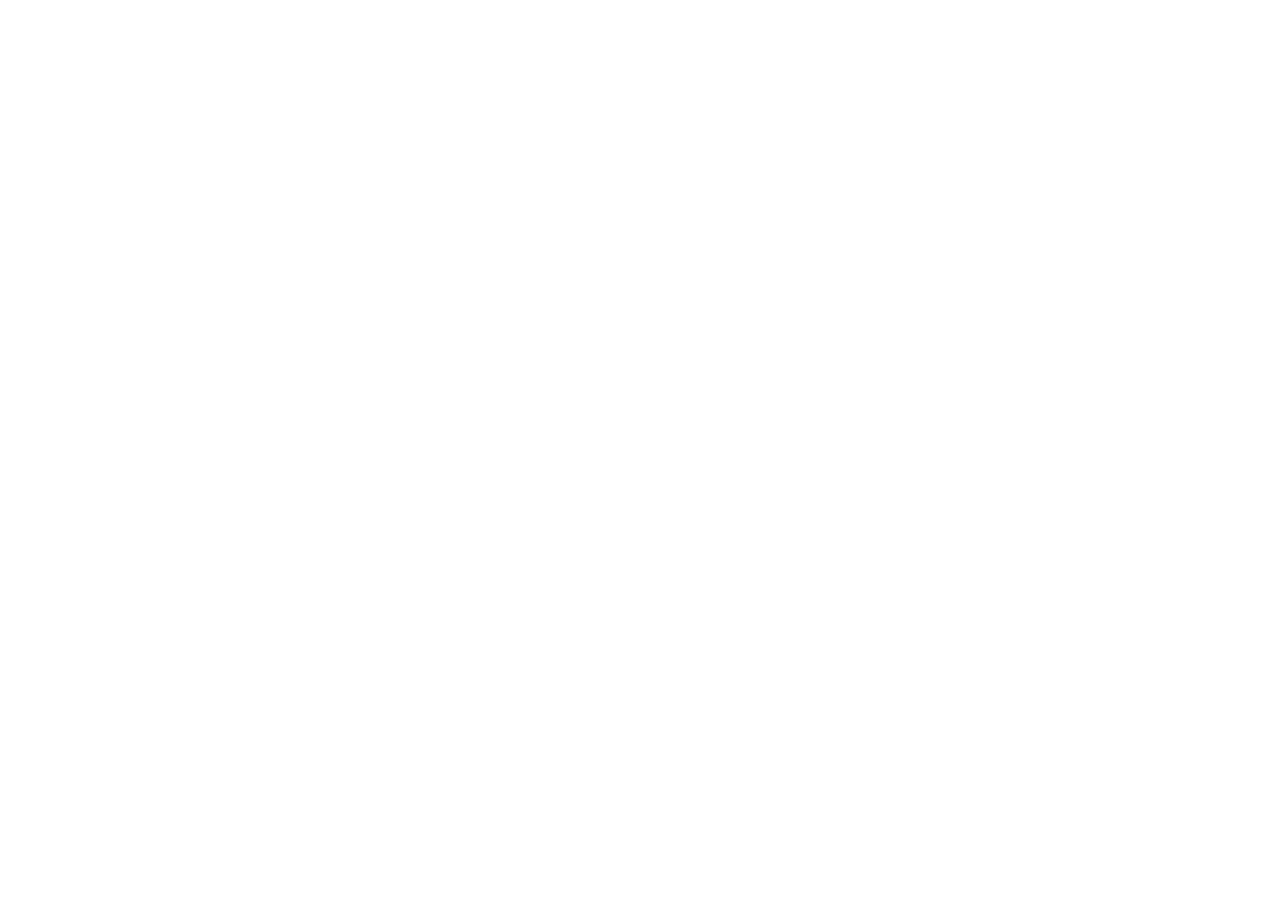
==== index.html @ e69fe04b "Add setup files." ====
<!DOCTYPE html>
<html lang="en">

<head>
  <meta charset="UTF-8">
  <meta name="viewport" content="width=device-width, initial-scale=1.0">
  <meta http-equiv="X-UA-Compatible" content="ie=edge">
  <title>Todo List</title>
</head>

<body>

</body>

</html>
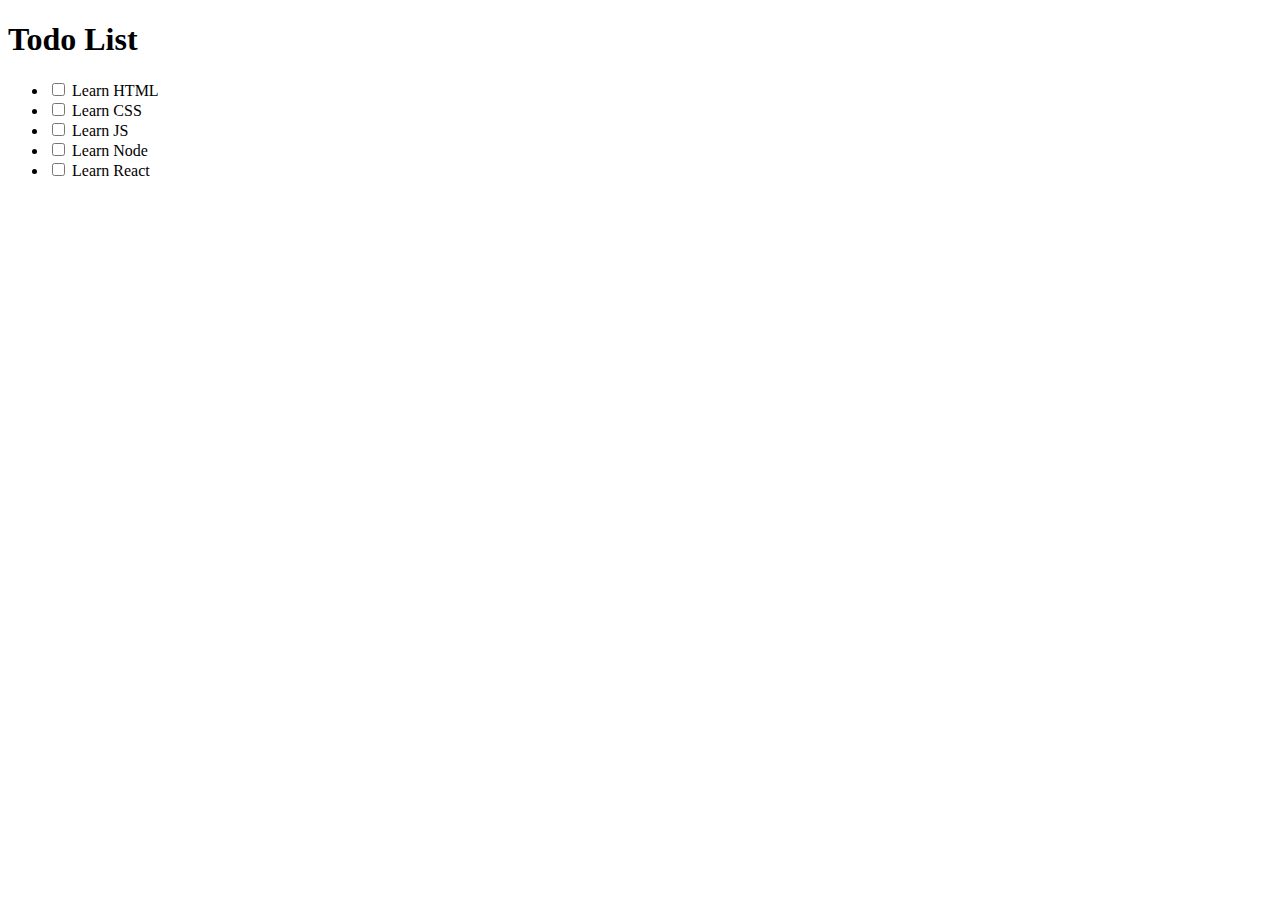
==== commit 9974dbc7: "Add static data to design around." ====
--- a/index.html
+++ b/index.html
@@ -9,7 +9,32 @@
 </head>
 
 <body>
+  <header>
+    <h1>Todo List</h1>
+  </header>
 
+  <ul>
+    <li>
+      <input type="checkbox">
+      <span>Learn HTML</span>
+    </li>
+    <li>
+      <input type="checkbox">
+      <span>Learn CSS</span>
+    </li>
+    <li>
+      <input type="checkbox">
+      <span>Learn JS</span>
+    </li>
+    <li>
+      <input type="checkbox">
+      <span>Learn Node</span>
+    </li>
+    <li>
+      <input type="checkbox">
+      <span>Learn React</span>
+    </li>
+  </ul>
 </body>
 
 </html>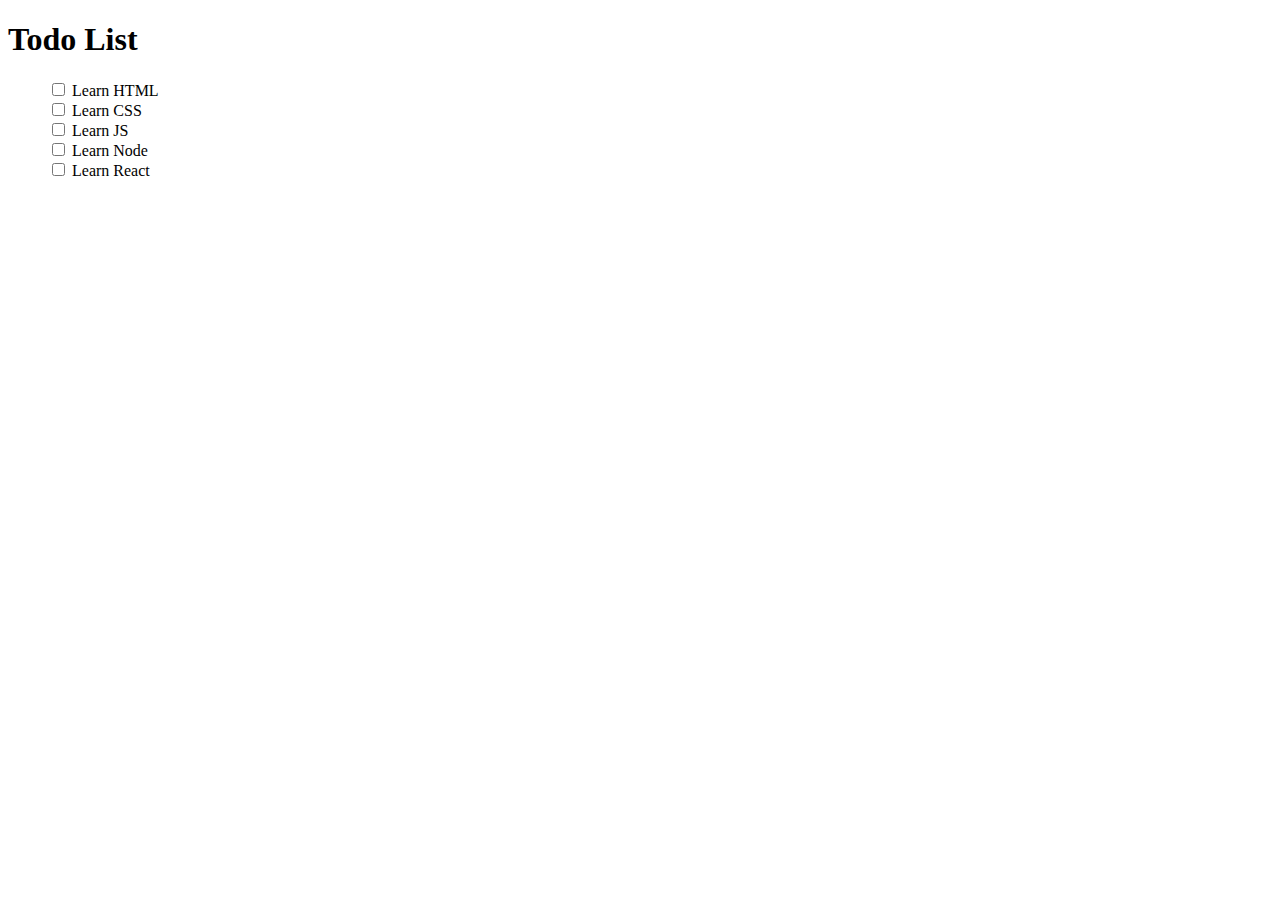
==== commit 7c952797: "Add style sheet and remove bullet points." ====
--- a/index.html
+++ b/index.html
@@ -5,6 +5,7 @@
   <meta charset="UTF-8">
   <meta name="viewport" content="width=device-width, initial-scale=1.0">
   <meta http-equiv="X-UA-Compatible" content="ie=edge">
+  <link rel="stylesheet" href="./src/index.css">
   <title>Todo List</title>
 </head>
 
@@ -13,7 +14,7 @@
     <h1>Todo List</h1>
   </header>
 
-  <ul>
+  <ul id="todos">
     <li>
       <input type="checkbox">
       <span>Learn HTML</span>
--- a/src/index.css
+++ b/src/index.css
@@ -0,0 +1,3 @@
+#todos li {
+  list-style: none;
+}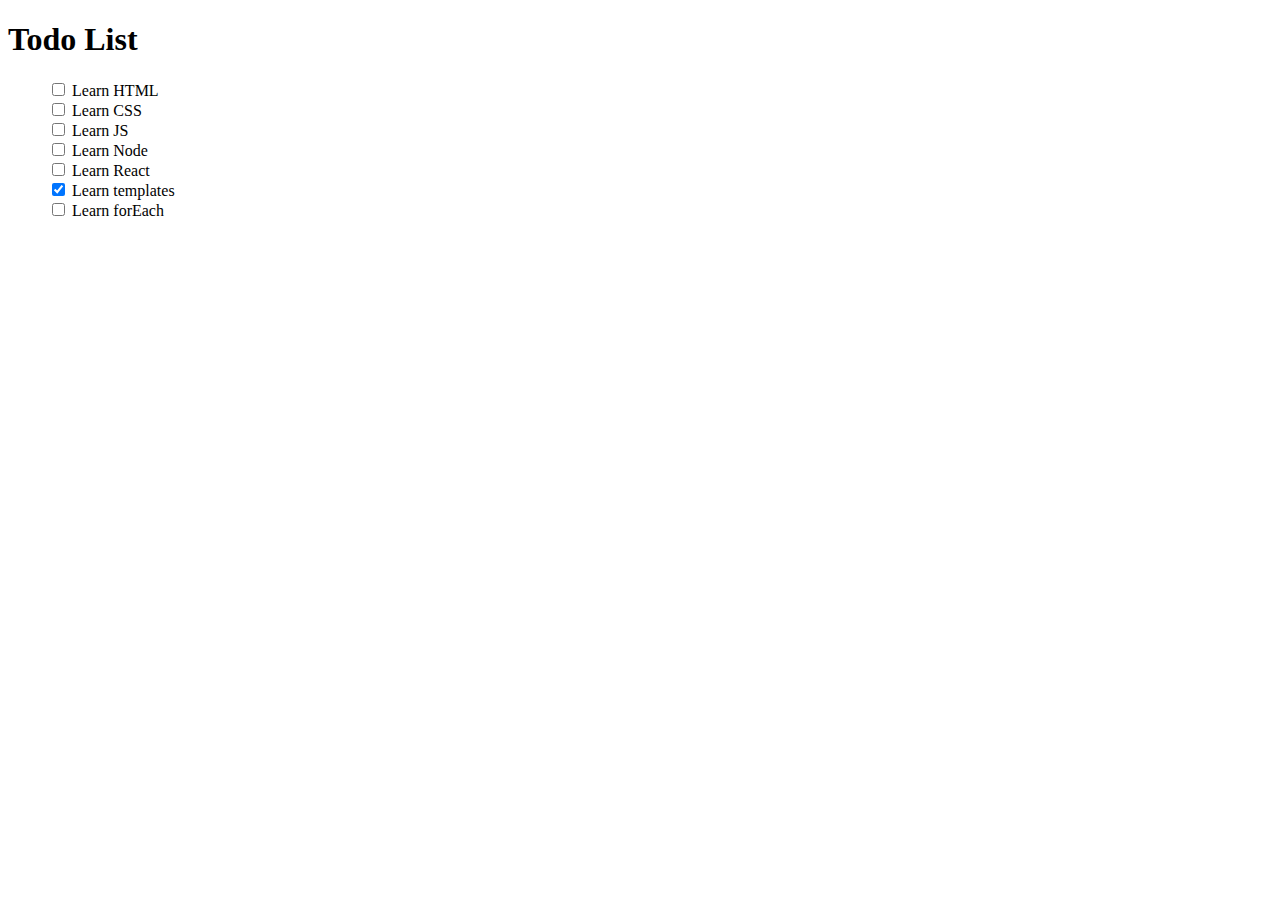
==== commit abff9d6c: "Add todo data to page." ====
--- a/index.html
+++ b/index.html
@@ -36,6 +36,7 @@
       <span>Learn React</span>
     </li>
   </ul>
+  <script type="module" src="./src/index.js"></script>
 </body>
 
 </html>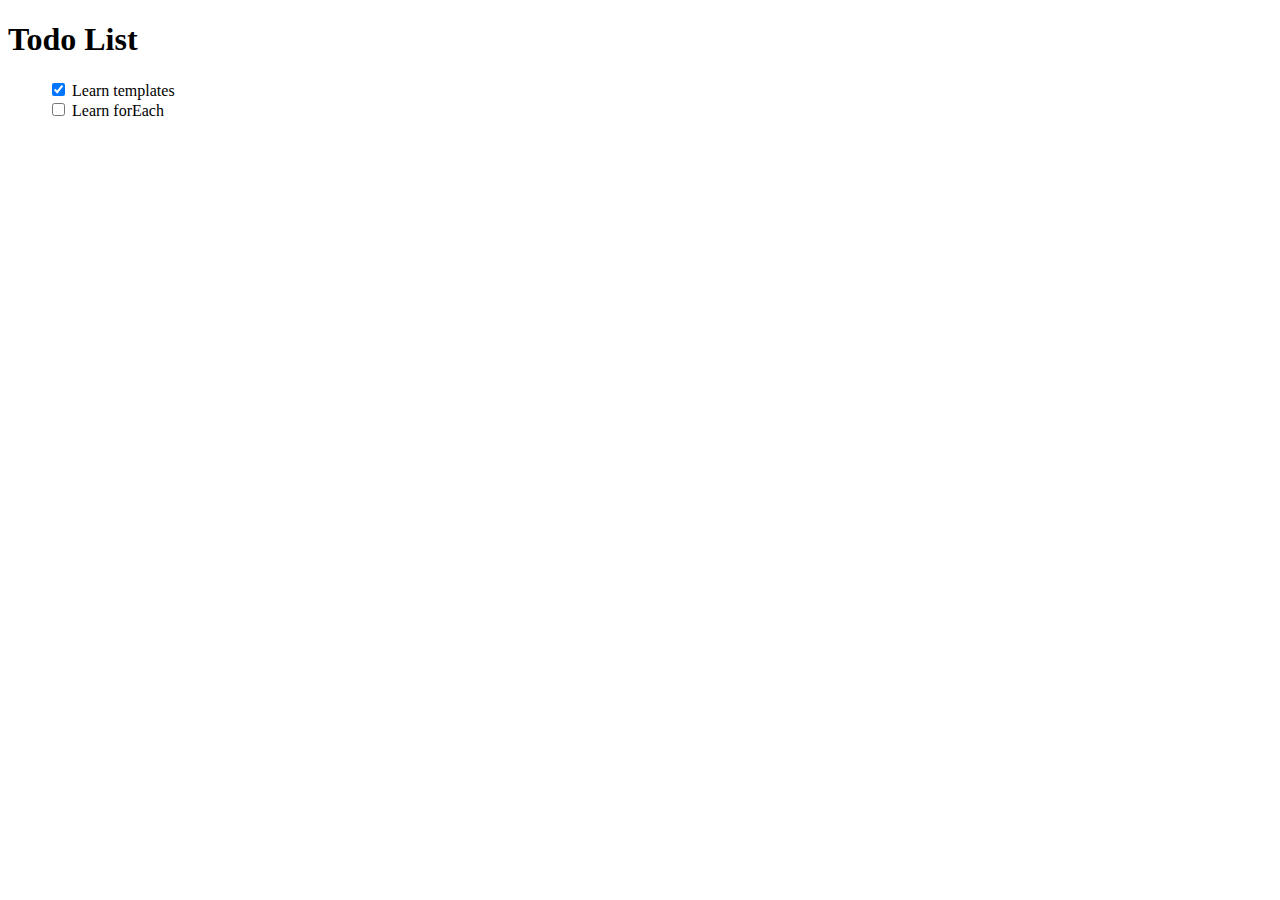
==== commit b3865778: "Remove static data." ====
--- a/index.html
+++ b/index.html
@@ -14,28 +14,7 @@
     <h1>Todo List</h1>
   </header>
 
-  <ul id="todos">
-    <li>
-      <input type="checkbox">
-      <span>Learn HTML</span>
-    </li>
-    <li>
-      <input type="checkbox">
-      <span>Learn CSS</span>
-    </li>
-    <li>
-      <input type="checkbox">
-      <span>Learn JS</span>
-    </li>
-    <li>
-      <input type="checkbox">
-      <span>Learn Node</span>
-    </li>
-    <li>
-      <input type="checkbox">
-      <span>Learn React</span>
-    </li>
-  </ul>
+  <ul id="todos"></ul>
   <script type="module" src="./src/index.js"></script>
 </body>
 
